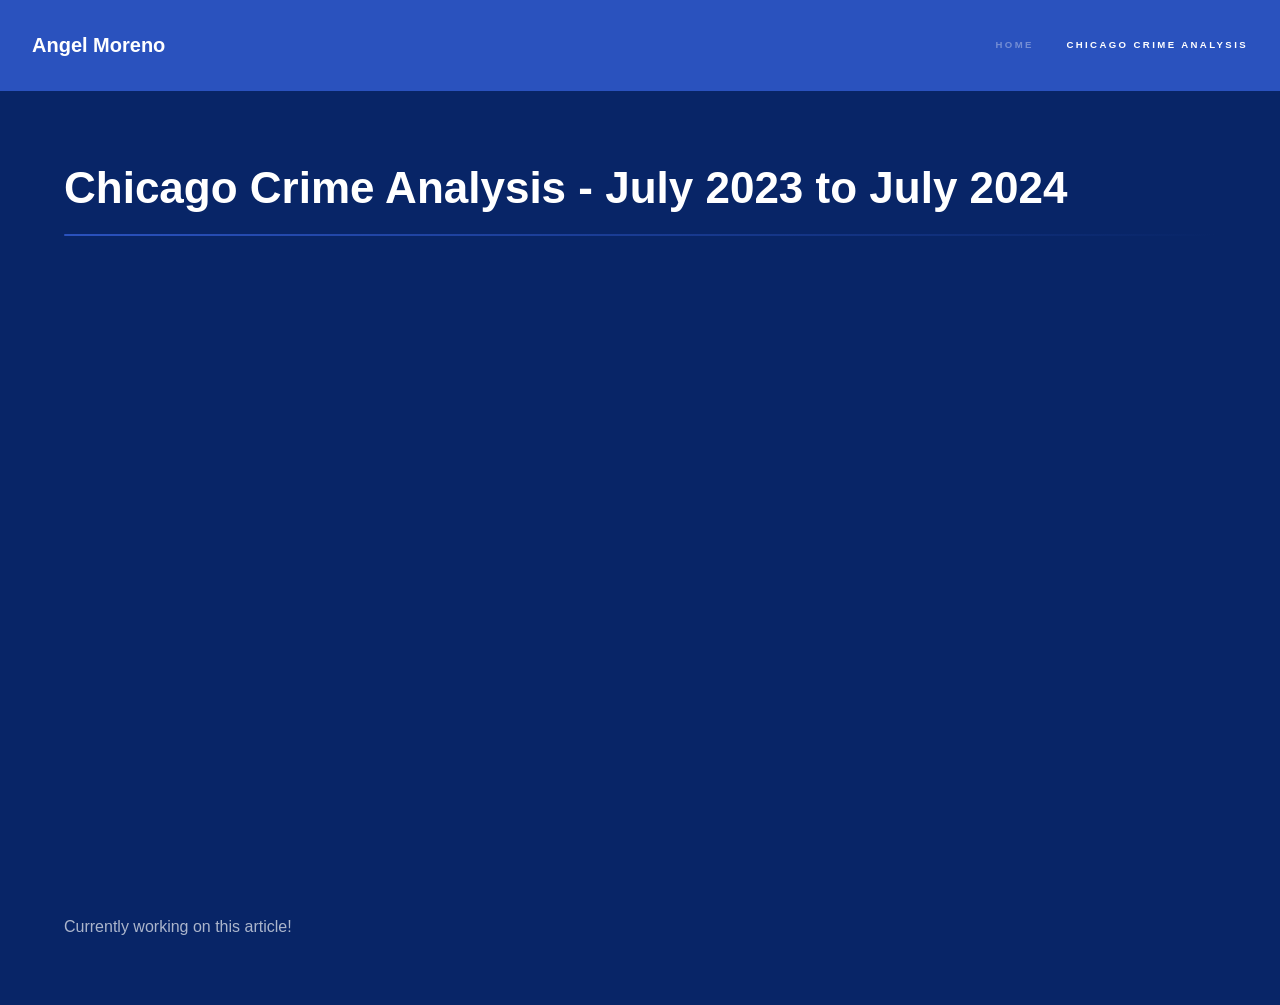
==== project_01.html @ a4cb53a8 "version 1.0 - basic incomplete entries, finished with the overall layout and color scheme of the web" ====
<!DOCTYPE HTML>
<!--
	Hyperspace by HTML5 UP
	html5up.net | @ajlkn
	Free for personal and commercial use under the CCA 3.0 license (html5up.net/license)
-->
<html>
	<head>
		<title>Chicago Crime</title>
		<meta charset="utf-8" />
		<meta name="viewport" content="width=device-width, initial-scale=1, user-scalable=no" />
		<link rel="stylesheet" href="assets/css/main.css" />
		<noscript><link rel="stylesheet" href="assets/css/noscript.css" /></noscript>
	</head>
	<body class="is-preload">

		<!-- Header -->
			<header id="header">
				<a href="index.html" class="title">Angel Moreno</a>
				<nav>
					<ul>
						<li><a href="index.html">Home</a></li>
						<li><a href="generic.html" class="active">Chicago Crime Analysis</a></li>
					</ul>
				</nav>
			</header>

		<!-- Wrapper -->
			<div id="wrapper">

				<!-- Main -->
					<section id="main" class="wrapper">
						<div class="inner">
							<h1 class="major">Chicago Crime Analysis - July 2023 to July 2024</h1>
							<div class="slides"><iframe src="https://docs.google.com/presentation/d/e/2PACX-1vQgrLg7EyF07GHNYPvw3OGCa5Y5V77vfbPaNPg7QicTpSibkg0F-cW6MNq7RiF-cfPy-tsqRzdyofxa/pubembed?start=false&loop=false&delayms=3000" frameborder="0" width="960" height="569" allowfullscreen="true" mozallowfullscreen="true" webkitallowfullscreen="true"></iframe></div>
							<p>Currently working on this article!</p>
						</div>
					</section>
			</div>

		<!-- Scripts -->
			<script src="assets/js/jquery.min.js"></script>
			<script src="assets/js/jquery.scrollex.min.js"></script>
			<script src="assets/js/jquery.scrolly.min.js"></script>
			<script src="assets/js/browser.min.js"></script>
			<script src="assets/js/breakpoints.min.js"></script>
			<script src="assets/js/util.js"></script>
			<script src="assets/js/main.js"></script>

	</body>
</html>
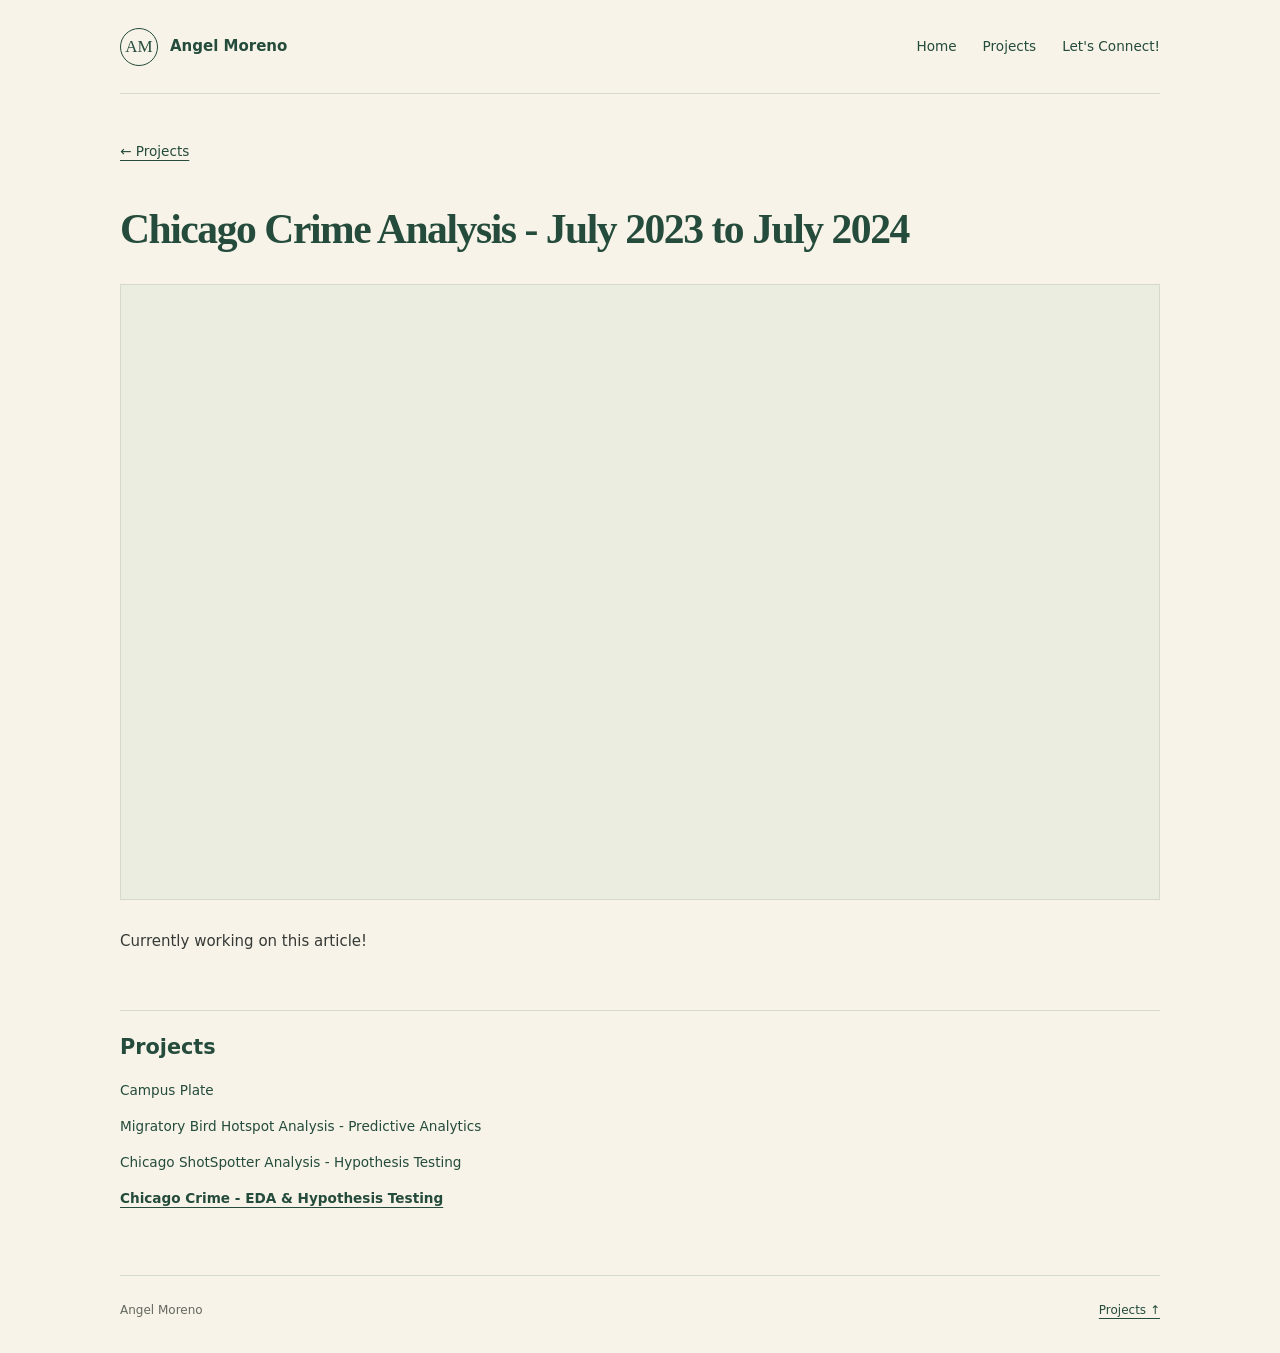
==== commit 21e313be: "website overhaul" ====
--- a/project_01.html
+++ b/project_01.html
@@ -1,51 +1,34 @@
-<!DOCTYPE HTML>
-<!--
-	Hyperspace by HTML5 UP
-	html5up.net | @ajlkn
-	Free for personal and commercial use under the CCA 3.0 license (html5up.net/license)
--->
-<html>
-	<head>
-		<title>Chicago Crime</title>
-		<meta charset="utf-8" />
-		<meta name="viewport" content="width=device-width, initial-scale=1, user-scalable=no" />
-		<link rel="stylesheet" href="assets/css/main.css" />
-		<noscript><link rel="stylesheet" href="assets/css/noscript.css" /></noscript>
-	</head>
-	<body class="is-preload">
-
-		<!-- Header -->
-			<header id="header">
-				<a href="index.html" class="title">Angel Moreno</a>
-				<nav>
-					<ul>
-						<li><a href="index.html">Home</a></li>
-						<li><a href="generic.html" class="active">Chicago Crime Analysis</a></li>
-					</ul>
-				</nav>
-			</header>
-
-		<!-- Wrapper -->
-			<div id="wrapper">
-
-				<!-- Main -->
-					<section id="main" class="wrapper">
-						<div class="inner">
-							<h1 class="major">Chicago Crime Analysis - July 2023 to July 2024</h1>
-							<div class="slides"><iframe src="https://docs.google.com/presentation/d/e/2PACX-1vQgrLg7EyF07GHNYPvw3OGCa5Y5V77vfbPaNPg7QicTpSibkg0F-cW6MNq7RiF-cfPy-tsqRzdyofxa/pubembed?start=false&loop=false&delayms=3000" frameborder="0" width="960" height="569" allowfullscreen="true" mozallowfullscreen="true" webkitallowfullscreen="true"></iframe></div>
-							<p>Currently working on this article!</p>
-						</div>
-					</section>
-			</div>
-
-		<!-- Scripts -->
-			<script src="assets/js/jquery.min.js"></script>
-			<script src="assets/js/jquery.scrollex.min.js"></script>
-			<script src="assets/js/jquery.scrolly.min.js"></script>
-			<script src="assets/js/browser.min.js"></script>
-			<script src="assets/js/breakpoints.min.js"></script>
-			<script src="assets/js/util.js"></script>
-			<script src="assets/js/main.js"></script>
-
-	</body>
-</html>+<!doctype html>
+<html lang="en">
+<head>
+    <meta charset="utf-8">
+    <meta name="viewport" content="width=device-width, initial-scale=1">
+    <meta name="theme-color" content="#f7f3e8">
+    <title>Chicago Crime</title>
+    <link rel="icon" type="image/svg+xml" href="assets/favicon.svg">
+    <link rel="stylesheet" href="assets/css/main.css">
+</head>
+<body>
+    <a class="skip-link" href="#main">Skip to content</a>
+    <header class="site-header">
+        <a class="brand" href="index.html" aria-label="Angel Moreno home"><span aria-hidden="true">AM</span> Angel Moreno</a>
+        <nav aria-label="Main navigation"><a href="index.html">Home</a><a href="index.html#one">Projects</a><a href="index.html#three">Let's Connect!</a></nav>
+    </header>
+    <main id="main" class="project-page">
+        <a class="back-link" href="index.html#one">&larr; Projects</a>
+        <article>
+            <h1>Chicago Crime Analysis - July 2023 to July 2024</h1>
+            <iframe class="slides" src="https://docs.google.com/presentation/d/e/2PACX-1vQgrLg7EyF07GHNYPvw3OGCa5Y5V77vfbPaNPg7QicTpSibkg0F-cW6MNq7RiF-cfPy-tsqRzdyofxa/pubembed?start=false&amp;loop=false&amp;delayms=3000" title="Chicago Crime Analysis presentation" loading="lazy" allowfullscreen></iframe>
+<p>Currently working on this article!</p>
+        </article>
+        <nav class="project-nav" aria-label="Project navigation">
+            <h2>Projects</h2>
+                <a href="campus-plate.html">Campus Plate</a>
+                <a href="project_03.html">Migratory Bird Hotspot Analysis - Predictive Analytics</a>
+                <a href="project_02.html">Chicago ShotSpotter Analysis - Hypothesis Testing</a>
+                <a href="project_01.html" aria-current="page">Chicago Crime - EDA &amp; Hypothesis Testing</a>
+        </nav>
+    </main>
+    <footer>Angel Moreno <a href="index.html#one">Projects &uarr;</a></footer>
+</body>
+</html>
--- a/assets/css/main.css
+++ b/assets/css/main.css
@@ -0,0 +1,100 @@
+/* Shared palette and spacing. No build step or JavaScript required. */
+:root {
+    color-scheme: light;
+    --cream: #f7f3e8;
+    --green: #244b3b;
+    --ink: #353a36;
+    --muted: #64685f;
+    --line: #d5dacb;
+    --wash: #ecede1;
+    --width: 1040px;
+}
+
+* { box-sizing: border-box; }
+html { scroll-behavior: smooth; scroll-padding-top: 100px; }
+body {
+    margin: 0;
+    background: var(--cream);
+    color: var(--ink);
+    font: 15px/1.75 system-ui, -apple-system, BlinkMacSystemFont, "Segoe UI", sans-serif;
+}
+a { color: var(--green); text-underline-offset: 4px; }
+a:hover { text-decoration-thickness: 2px; }
+a, summary { -webkit-tap-highlight-color: transparent; }
+:focus-visible { outline: 2px solid var(--green); outline-offset: 5px; }
+::selection { background: var(--green); color: var(--cream); }
+h1, h2, h3 { color: var(--green); line-height: 1.25; font-weight: 550; }
+h1 { font-family: Georgia, "Times New Roman", serif; font-size: clamp(2rem, 4.5vw, 3.1rem); letter-spacing: -.035em; margin: 0 0 24px; }
+h2 { font-size: 1.3rem; }
+h3 { font-size: 1.15rem; margin: 0 0 10px; }
+p { margin: 0 0 22px; }
+nav { display: flex; gap: 24px; flex-wrap: wrap; }
+nav a { text-decoration: none; }
+nav a:hover { text-decoration: underline; }
+.site-header, main, footer { width: min(var(--width), calc(100% - 64px)); margin-inline: auto; }
+.site-header {
+    min-height: 94px;
+    display: flex;
+    align-items: center;
+    justify-content: space-between;
+    gap: 24px;
+    border-bottom: 1px solid var(--line);
+}
+.site-header nav { font-size: .85rem; gap: 26px; }
+.brand { display: flex; align-items: center; gap: 12px; font-weight: 600; text-decoration: none; }
+.brand span { display: grid; place-items: center; width: 38px; height: 38px; border: 1px solid var(--green); border-radius: 50%; font: 17px Georgia, serif; }
+.skip-link { position: absolute; left: 16px; top: -100px; padding: 10px 16px; background: var(--cream); z-index: 2; }
+.skip-link:focus { top: 12px; }
+.home { max-width: 860px; }
+#intro { padding: 76px 0 52px; }
+.eyebrow { color: var(--muted); text-transform: uppercase; letter-spacing: .16em; font-size: .7rem; margin-bottom: 22px; }
+#intro > h2 { font: inherit; color: var(--muted); margin: 0 0 24px; }
+#intro > p:not(.eyebrow) { max-width: 760px; }
+.button { display: inline-flex; align-items: center; gap: 24px; padding: 9px 17px; border: 1px solid var(--green); border-radius: 4px; text-decoration: none; font-size: .85rem; }
+.button:hover { background: var(--green); color: var(--cream); }
+.about-details { margin-top: 40px; padding-top: 24px; border-top: 1px solid var(--line); }
+summary { cursor: pointer; color: var(--green); font-weight: 600; }
+.about-details p { margin: 18px 0 0; max-width: 760px; }
+.section-heading { display: flex; align-items: center; justify-content: space-between; padding-bottom: 18px; border-bottom: 1px solid var(--line); }
+.section-heading h2 { margin: 0; font: 2rem Georgia, serif; }
+.section-heading span { font-size: .75rem; color: var(--muted); letter-spacing: .1em; }
+.timeline { list-style: none; padding: 0; margin: 36px 0 64px 20px; border-left: 1px solid var(--line); }
+.timeline-entry { position: relative; padding: 0 0 42px 46px; }
+.timeline-entry:last-child { padding-bottom: 0; }
+.entry-number { position: absolute; left: -19px; top: -4px; display: grid; place-items: center; width: 37px; height: 37px; border: 1px solid var(--line); border-radius: 50%; background: var(--cream); color: var(--green); font-size: .7rem; font-variant-numeric: tabular-nums; }
+.timeline-entry:first-child .entry-number { background: var(--green); border-color: var(--green); color: var(--cream); }
+.timeline article { padding: 0 0 28px; border-bottom: 1px solid var(--line); }
+.timeline h3 a { text-decoration: none; }
+.timeline h3 a:hover { text-decoration: underline; }
+.timeline p { max-width: 680px; color: var(--muted); margin-bottom: 14px; }
+.project-link { display: inline-flex; gap: 16px; font-size: .8rem; }
+.connect { background: var(--wash); border-top: 1px solid var(--line); padding: 30px 36px; margin-bottom: 64px; }
+.connect h2 { margin-top: 0; }
+.connect p { margin-bottom: 16px; }
+.connect nav { font-size: .85rem; }
+footer { display: flex; justify-content: space-between; padding: 24px 0 32px; border-top: 1px solid var(--line); color: var(--muted); font-size: .75rem; }
+.project-page { padding-block: 44px 64px; }
+.back-link { display: inline-block; margin-bottom: 40px; font-size: .85rem; }
+.project-page h1 { max-width: 850px; font-size: clamp(1.8rem, 4vw, 2.6rem); }
+.project-page article > p { margin-top: 24px; }
+iframe { display: block; width: 100%; border: 1px solid var(--line); margin: 28px 0; background: var(--wash); }
+.slides { aspect-ratio: 960 / 569; }
+.map { height: 600px; max-height: 75vh; }
+.project-nav { margin-top: 56px; padding-top: 24px; border-top: 1px solid var(--line); display: grid; gap: 12px; }
+.project-nav h2 { margin: 0 0 6px; }
+.project-nav a { width: fit-content; font-size: .85rem; }
+.project-nav [aria-current="page"] { font-weight: 700; text-decoration: underline; }
+
+@media (max-width: 640px) {
+    .site-header, main, footer { width: calc(100% - 40px); }
+    .site-header { padding: 20px 0; align-items: flex-start; flex-direction: column; gap: 18px; }
+    .site-header nav { gap: 22px; }
+    #intro { padding-top: 44px; }
+    .timeline { margin-left: 16px; }
+    .timeline-entry { padding-left: 32px; }
+    .connect { padding: 24px; }
+    .project-page { padding-top: 28px; }
+}
+@media (prefers-reduced-motion: reduce) {
+    html { scroll-behavior: auto; }
+}
